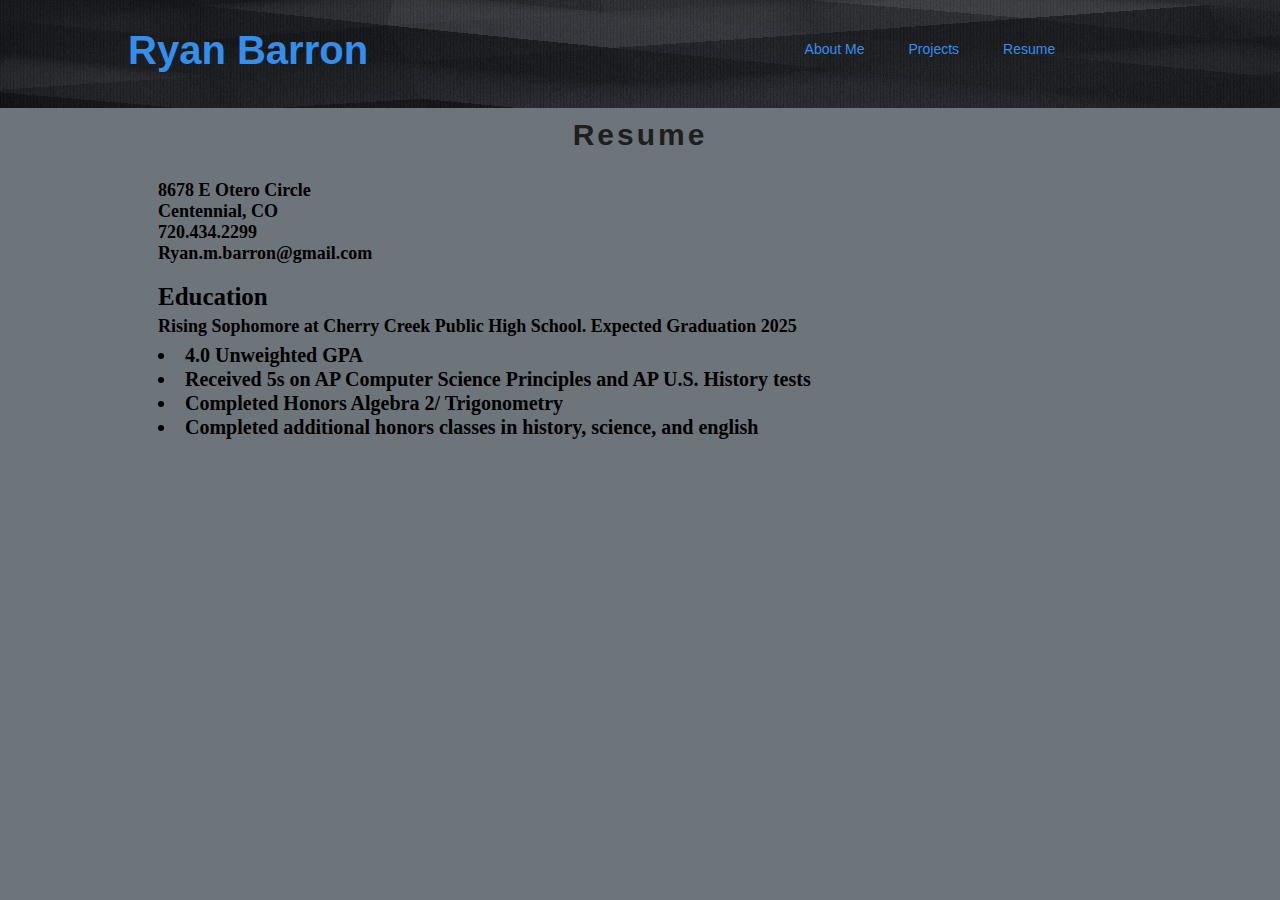
==== resume.html @ 4cf8cde7 "Initial commit" ====
<!DOCTYPE html>
<html>
    <head>
        <title>My porfolio</title>
        <meta charset="UTF-8">
        <meta name="viewport" content="width=device-width, initial-scale=1.0">
        <link rel="stylesheet" href="style.css">
    </head>
    <body>
        <nav>
            <!--Banner and menu-->
                <img class="wallpaper"src="img/dark-gray-12.jpg" alt="Gray Wallpaper background">
                <div class="wrapper">
                    <h1 class="title"> Ryan Barron</h1>
                    <ul class="navBar">
                        <li><a href="about.html">About Me</a></li>
                        <li><a href="projects.html">Projects</a></li>
                        <li><a href="resume.html">Resume</a></li>
                    </ul>
                </div>
                
        </nav>

        <!--Page info-->
        <div class="wrapper">
            <h2>Resume</h2>
            <h3>
                <div id="personalInfo">
                    8678 E Otero Circle <br> Centennial, CO <br> 720.434.2299 <br>Ryan.m.barron@gmail.com
                </div>
                Education
                <p class="resume-headerinfo">
                    Rising Sophomore at Cherry Creek Public High School. Expected Graduation 2025
                </p>
                <ul class="resumeList">
                    <li>4.0 Unweighted GPA</li>
                    <li>Received 5s on AP Computer Science Principles and AP U.S. History tests</li>
                    <li>Completed Honors Algebra 2/ Trigonometry</li>
                    <li>Completed additional honors classes in history, science, and english</li>
                </ul>
            </h3>
        </div>
    </body>
</html>
---- style.css ----
/*
html5doctor.com Reset Stylesheet
v1.6.1
Last Updated: 2010-09-17
Author: Richard Clark - http://richclarkdesign.com
Twitter: @rich_clark
*/

html, body, div, span, object, iframe,
h1, h2, h3, h4, h5, h6, p, blockquote, pre,
abbr, address, cite, code,
del, dfn, em, img, ins, kbd, q, samp,
small, strong, sub, sup, var,
b, i,
dl, dt, dd, ol, ul, li,
fieldset, form, label, legend,
table, caption, tbody, tfoot, thead, tr, th, td,
article, aside, canvas, details, figcaption, figure,
footer, header, hgroup, menu, nav, section, summary,
time, mark, audio, video {
    margin:0;
    padding:0;
    border:0;
    outline:0;
    font-size:100%;
    vertical-align:baseline;
    background:transparent;
}

body {
    line-height:1;
}

article,aside,details,figcaption,figure,
footer,header,hgroup,menu,nav,section {
    display:block;
}

nav ul {
    list-style:none;
}

blockquote, q {
    quotes:none;
}

blockquote:before, blockquote:after,
q:before, q:after {
    content:'';
    content:none;
}

a {
    margin:0;
    padding:0;
    font-size:100%;
    vertical-align:baseline;
    background:transparent;
}

/* change colours to suit your needs */
ins {
    background-color:#ff9;
    color:#000;
    text-decoration:none;
}

/* change colours to suit your needs */
mark {
    background-color:#ff9;
    color:#000;
    font-style:italic;
    font-weight:bold;
}

del {
    text-decoration: line-through;
}

abbr[title], dfn[title] {
    border-bottom:1px dotted;
    cursor:help;
}

table {
    border-collapse:collapse;
    border-spacing:0;
}

/* change border colour to suit your needs */
hr {
    display:block;
    height:1px;
    border:0;  
    border-top:1px solid #cccccc;
    margin:1em 0;
    padding:0;
}

input, select {
    vertical-align:middle;
}


/* My code*/


body{
    background-color: #6d747a;
}

.wrapper{
    margin: 0 auto;
    width: 100%;
}

.wallpaper{
    background-image: url(img/dark-gray-12.jpg);
    position: relative;
    width: 100%;
    height: 108px;
    background-size: 10%;
    background-repeat: repeat-x;
}

nav{
    position: relative;
    width: 100%;
    height: 100px;
    background-color: #eee;
}



ul.navBar{
    text-align: center;
    float: right;
    position: absolute;
    padding: 0;
    width: 100%;
    top: 60%;
    
}

ul.navBar li{
    list-style: none;
    display: inline-block;
    line-height: 40px;



}

ul.navBar li a{
    display: block;
    text-decoration: none;
    font-size: 14px;
    float: left;
    font-family: arial;
    color: #348feb;
    padding: 0 20px;

    
}

ul li a:hover{
    background-color: white;
}


h1{
    position: absolute;
    float: left;
    width: 100%;
    text-align: center;
    top: 45%;
    left: 50%;
    transform: translate(-50%, -80%);
    color: #348feb;
    font-family: Arial, Helvetica, sans-serif;
    font-size: 35px;
}

h2{
    margin-top: 20px;
    font-family: Arial, Helvetica, sans-serif;
    font-size: 30px;
    color: #1e1e1e;
    text-align: center;
    letter-spacing: 3px;
    word-spacing: 5px;
}

h3{
    padding: 30px 30px 20px;
    font-size:25px;
}

/*Home page */

.Menu-Box{
    display: block;
    border: #1e1e1e;
    background-color: #303030;
    border-width: 10px;
    border-style: solid;
    width: 300px;
    height: 100px;
    font-size: 50px;
    font-family: Arial, Helvetica, sans-serif;
    text-align: center;
    line-height: 100px;
    text-decoration: none;
    color: #348feb;
    margin: 20px 0;
}

/*Resume*/



#personalInfo{
    line-height: normal;
    padding-bottom: 20px;
    font-size: 18px;
}

.resume-headerinfo{
    padding: 8px 0;
    font-size: 18px;
}

ul.resumeList{
    font-size: 20px;
    list-style-position: inside;
}

ul.resumeList li{
    padding: 2px 0;
}



@media screen and (min-width: 768px){

    ul.navBar{
        top: 50%;
        right: 0px;
        float: right;
        transform: translate(-20%, -50%);
        text-align: right;
        width: 80%;
    }

    h1{
        width: 80%;
        text-align: left;
        top: 50%;
        left: 10%;
        transform: translate(0, -50%);
        font-size: 40px;
    }


    .wrapper{
        width: 80%;
    }

}
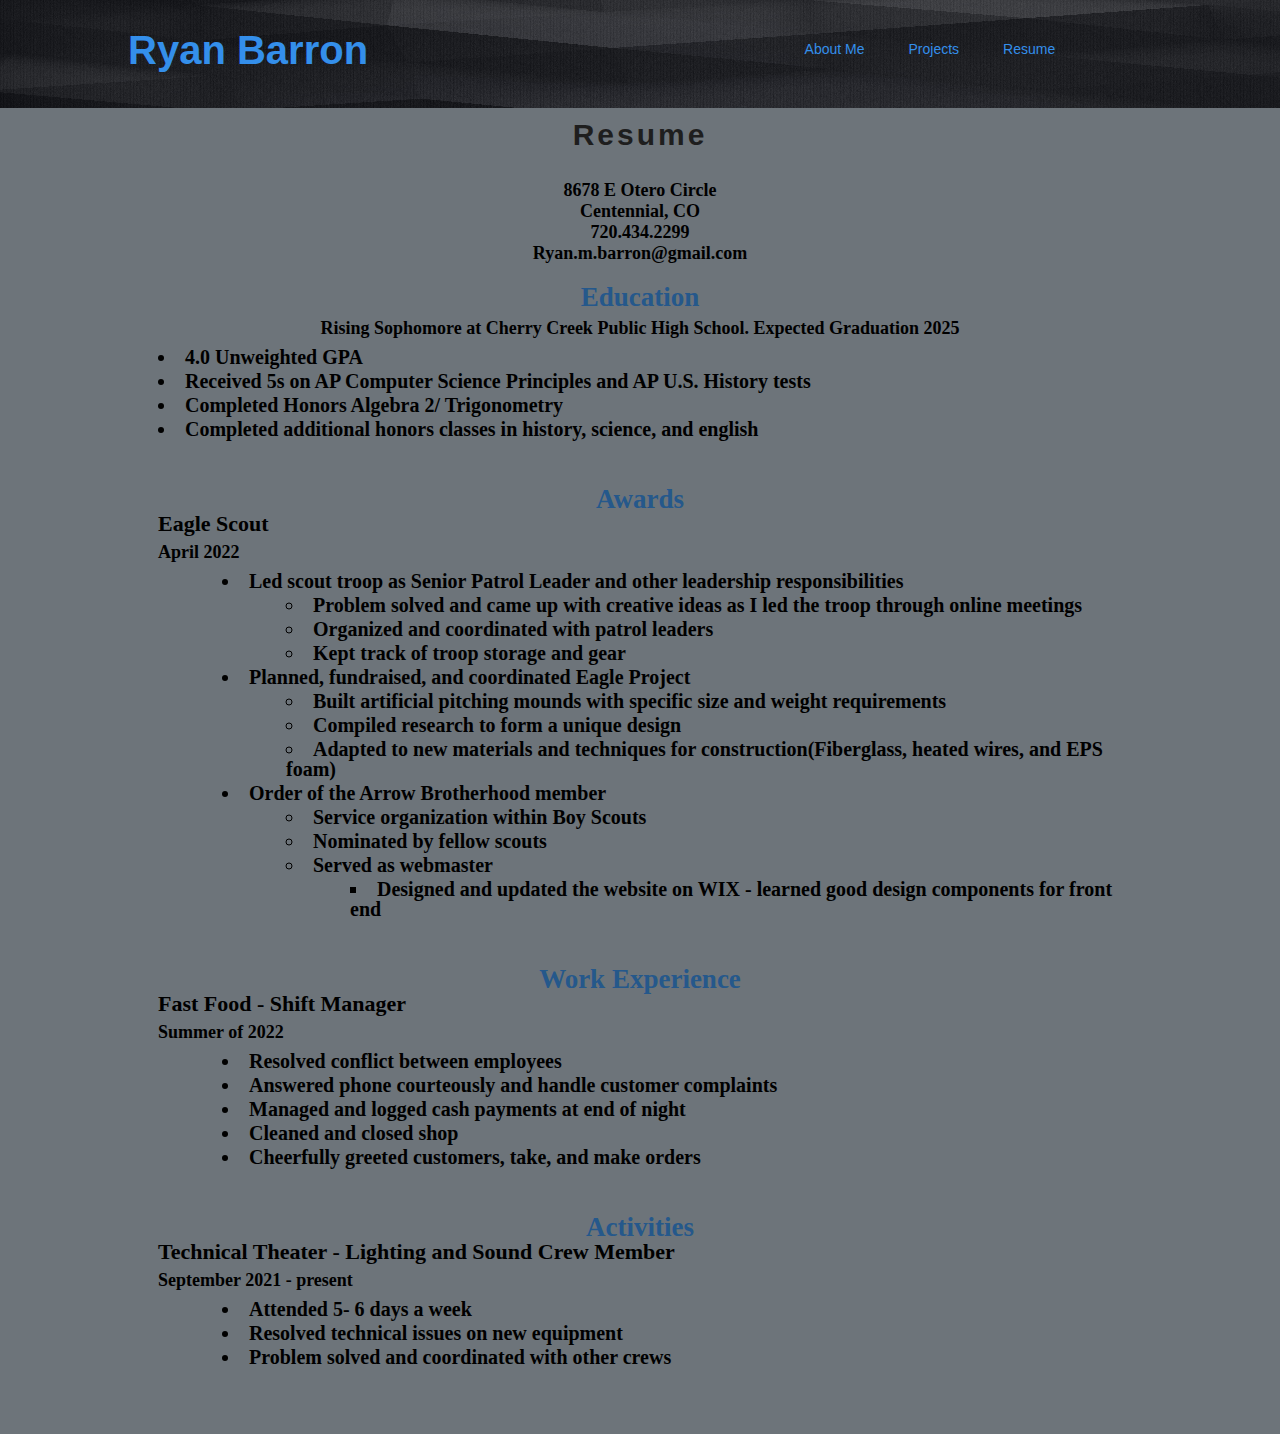
==== commit 03e6b23b: "Finished resume + some styling" ====
--- a/resume.html
+++ b/resume.html
@@ -28,7 +28,7 @@
                 <div id="personalInfo">
                     8678 E Otero Circle <br> Centennial, CO <br> 720.434.2299 <br>Ryan.m.barron@gmail.com
                 </div>
-                Education
+                <p class="resume-header">Education</p>
                 <p class="resume-headerinfo">
                     Rising Sophomore at Cherry Creek Public High School. Expected Graduation 2025
                 </p>
@@ -38,6 +38,51 @@
                     <li>Completed Honors Algebra 2/ Trigonometry</li>
                     <li>Completed additional honors classes in history, science, and english</li>
                 </ul>
+                <p class="resume-header">Awards</p>
+                <div class = resume-subheader>Eagle Scout
+                    <p class="resume-headerinfo">
+                    April 2022
+                    </p>
+                </div>
+                <ul class="resumeList">
+                    <li class="indentlvl2">Led scout troop as Senior Patrol Leader and other leadership responsibilities</li>
+                    <li class="indentlvl3">Problem solved and came up with creative ideas as I led the troop through online meetings</li>
+                    <li class="indentlvl3">Organized and coordinated with patrol leaders</li>
+                    <li class="indentlvl3"> Kept track of troop storage and gear</li>
+                    <!--Eagle Project-->
+                    <li class="indentlvl2">Planned, fundraised, and coordinated Eagle Project </li>
+                    <li class="indentlvl3">Built artificial pitching mounds with specific size and weight requirements</li>
+                    <li class="indentlvl3">Compiled research to form a unique design</li>
+                    <li class="indentlvl3">Adapted to new materials and techniques for construction(Fiberglass, heated wires, and EPS foam)</li>
+                    <li class="indentlvl2">Order of the Arrow Brotherhood member</li>
+                    <li class="indentlvl3">Service organization within Boy Scouts</li>
+                    <li class="indentlvl3">Nominated by fellow scouts</li>
+                    <li class="indentlvl3">Served as webmaster</li>
+                    <li class="indentlvl4">Designed and updated the website on WIX - learned good design components for front end
+                    </li>
+                </ul>
+                <p class="resume-header">Work Experience</p>
+                <div class = resume-subheader>Fast Food - Shift Manager
+                    <p class="resume-headerinfo">
+                    Summer of 2022
+                    </p>
+                    <ul class="resumeList">
+                        <li class="indentlvl2">Resolved conflict between employees</li>
+                        <li class="indentlvl2">Answered phone courteously and handle customer complaints</li>
+                        <li class="indentlvl2">Managed and logged cash payments at end of night</li>
+                        <li class="indentlvl2">Cleaned and closed shop</li>
+                        <li class="indentlvl2">Cheerfully greeted customers, take, and make orders</li>
+                    </ul>
+                </div>
+                <p class="resume-header">Activities</p>
+                <div class="resume-subheader">Technical Theater - Lighting and Sound Crew Member
+                    <p class="resume-headerinfo">September 2021 - present</p>
+                    <ul class="resumeList">
+                        <li class="indentlvl2">Attended 5- 6 days a week</li>
+                        <li class="indentlvl2">Resolved technical issues on new equipment</li>
+                        <li class="indentlvl2">Problem solved and coordinated with other crews</li>
+                    </ul>
+                </div>
             </h3>
         </div>
     </body>
--- a/style.css
+++ b/style.css
@@ -167,7 +167,6 @@
     background-color: white;
 }
 
-
 h1{
     position: absolute;
     float: left;
@@ -194,17 +193,57 @@
 h3{
     padding: 30px 30px 20px;
     font-size:25px;
+    text-align: center;
 }
 
 /*Home page */
 
+.image-quote{
+    position: absolute;
+    padding: 20px, 10px, 20px, 10px;
+    top:50%;
+    left:5%;
+    right:5%;
+    transform: translate(0, -50%);
+    font-size: 10vh;
+    color: #348feb;
+    font-size:4vh;
+    font-style: italic;
+    font-weight: bold;
+}
+
+.quote-box{
+    /*translucent box around quote*/
+    position: absolute;
+    background: rgba(42.75, 45.49, 47.84, 0.7);
+    top:15%;
+    bottom:15%;
+    left:5%;
+    right:5%;
+    
+}*
+
+
+.header-image{
+    width: 100%;
+    height: 30vh;
+    background-image: url('img/starry-night2.jpg');
+    background-repeat: no-repeat;
+    background-position: 0% 70%;
+    background-size: cover;
+    position: relative;
+
+    /* Name style */
+    text-align: center;
+}
+
 .Menu-Box{
-    display: block;
+    display: inline-block;
     border: #1e1e1e;
     background-color: #303030;
     border-width: 10px;
     border-style: solid;
-    width: 300px;
+    width: 90%;
     height: 100px;
     font-size: 50px;
     font-family: Arial, Helvetica, sans-serif;
@@ -225,23 +264,49 @@
     font-size: 18px;
 }
 
+.resume-header{
+    font-size: 27px;
+    color: #25588b;
+}
+.resume-subheader{
+    font-size: 22px;
+    text-align: left;
+}
+
 .resume-headerinfo{
     padding: 8px 0;
     font-size: 18px;
+    text-align: inherit;
 }
 
 ul.resumeList{
     font-size: 20px;
     list-style-position: inside;
+    margin-bottom: 5vh;
+    text-align: left;
 }
 
 ul.resumeList li{
     padding: 2px 0;
 }
 
-
-
-@media screen and (min-width: 768px){
+.indentlvl2{
+    margin-left: 5vw;
+}
+
+.indentlvl3{
+    margin-left: 10vw;
+    list-style-type: circle;
+}
+
+.indentlvl4{
+    margin-left: 15vw;
+    list-style-type: square;
+}
+
+
+
+@media screen and (min-width: 913px){
 
     ul.navBar{
         top: 50%;
@@ -266,4 +331,33 @@
         width: 80%;
     }
 
+    .Menu-Box{
+        display: inline-block;
+        height: 20vh;
+        line-height: 20vh;
+        margin-left: 1%;
+        margin-right: 1%;
+        font-size: 6vh;
+    }
+
+    .project-box{
+        width:55%;
+    }
+
+    .resume-box{
+        width:30%;
+    }
+
+    .about-box{
+        width:40%;
+    }
+    .contact-box{
+        width:45%;
+    }
+
+    .quote-box{
+        top:30%;
+        bottom:30%;
+    }
+
 }